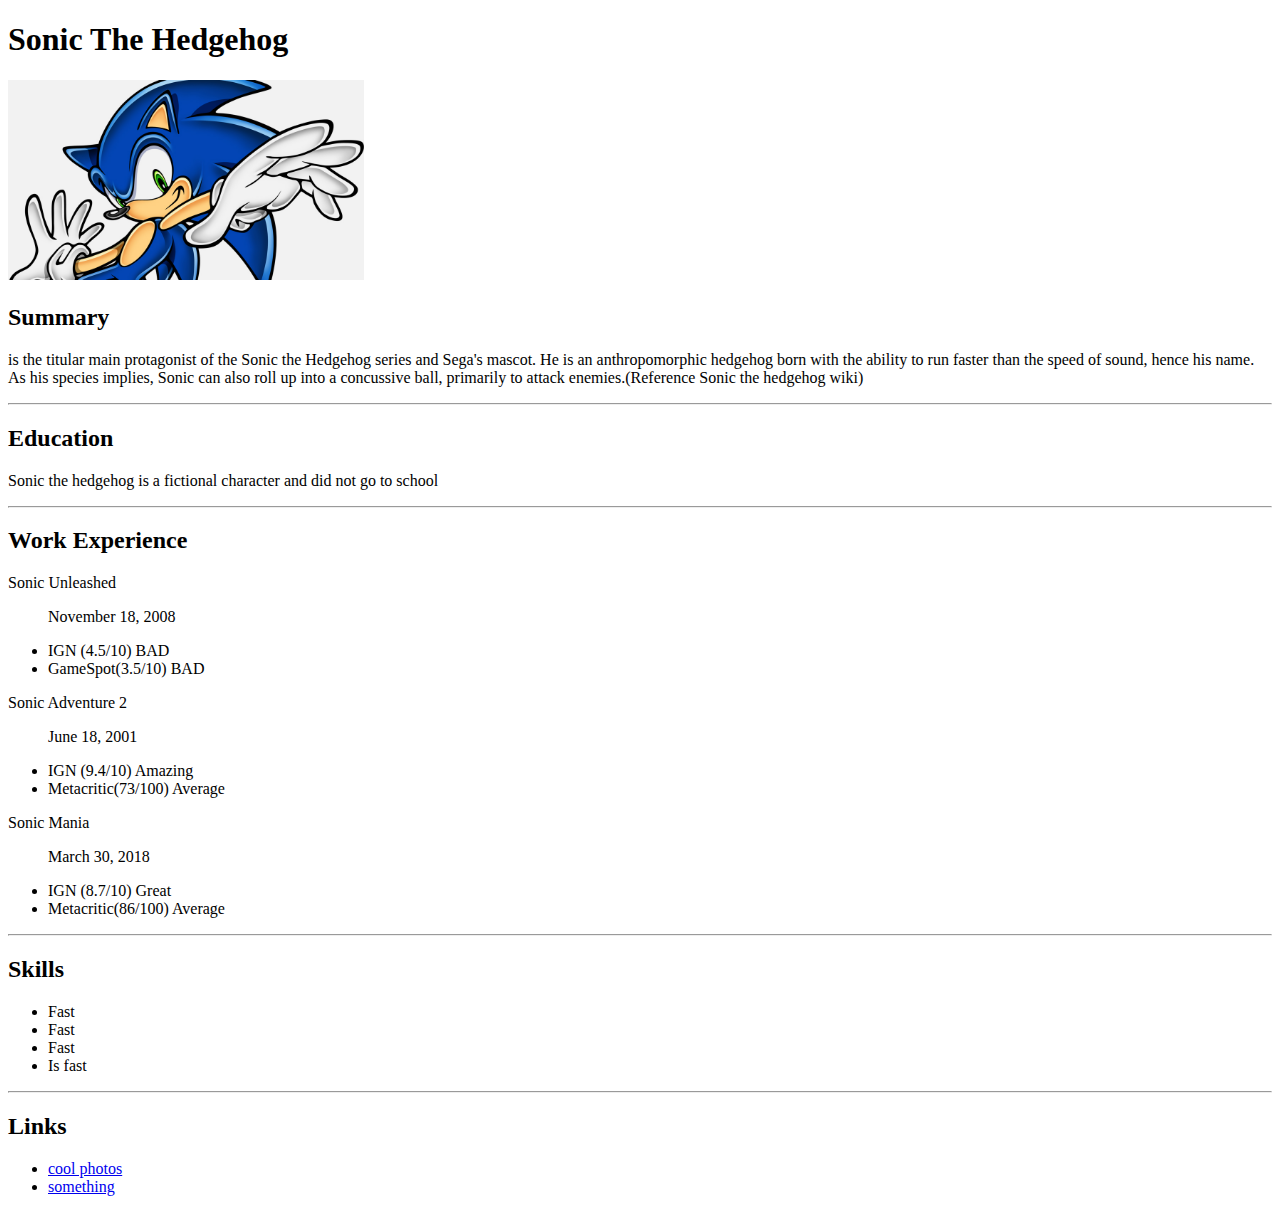
==== index.html @ 6998966e "Renamed index" ====
<!DOCTYPE html>
<html lang="en">
    <head>
        <meta charset="UTF-8">
        <title>Sonic Resume</title>
    </head>
    <body>
        <h1> Sonic The Hedgehog </h1> 
        <img src="assets/sonic.jpeg" height="200" />

        <p><!-- First paragraph is summary-->
            <h2>Summary</h2>
            is the titular main protagonist of the Sonic the Hedgehog series and Sega's mascot. He is an anthropomorphic hedgehog born with the ability to run faster than the speed of sound, hence his name. As his species implies, Sonic can also roll up into a concussive ball, primarily to attack enemies.(Reference Sonic the hedgehog wiki)
            <br/>
        </p>

        <hr/><!-- line add-->

        <h2>
            Education
        </h2>
        <p>
            Sonic the hedgehog is a fictional character and did not go to school
        </p>
         <hr/>

        <h2>
            Work Experience
        </h2>
        <p>
            Sonic Unleashed
        </p>
        <ul>
            <p>November 18, 2008</p>
            <li>
                IGN (4.5/10) BAD
            </li>
            <li>
                GameSpot(3.5/10) BAD
            </li>
        </ul>

        <p></p>
            Sonic Adventure 2
        </p>
        <ul>
            <p>June 18, 2001</p>
            <li>
                IGN (9.4/10) Amazing
            </li>
            <li>
                Metacritic(73/100) Average
            </li>
        </ul>
        
        <p></p>
            Sonic Mania
        </p>
        <ul>
            <p>March 30, 2018</p>
            <li>
                IGN (8.7/10) Great
            </li>
            <li>
                Metacritic(86/100) Average
            </li>
        </ul>
        <hr/>

        <h2>Skills</h2>
        <ul>
            <li>
               Fast
            </li>
            <li>
                Fast
            </li>
            <li>
                Fast
            </li>
            <li>
            Is fast
            </li>
        </ul>
        <hr/>
        <h2>Links</h2>
        <ul>
            <li>
                <a href="links/photos.html"> cool photos</a>
            </li>
            <li>
                <a href="links/emptypage.html"> something</a>
            </li>
        </ul>
    </body>
</html>
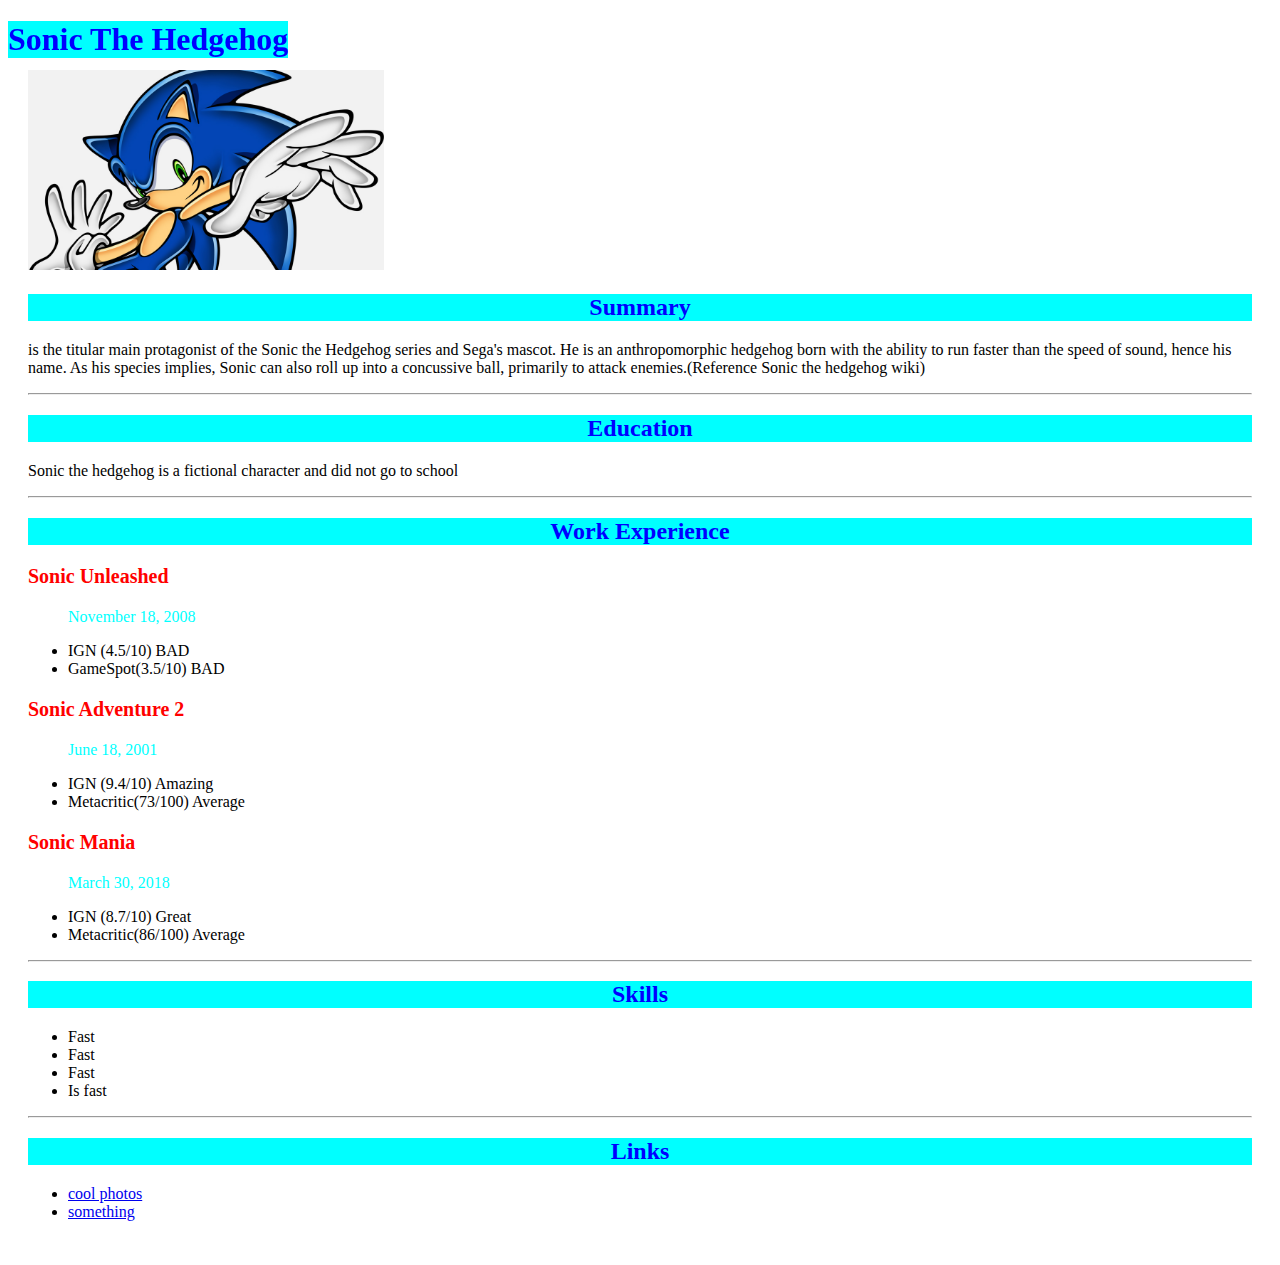
==== commit d83808f9: "fix paths" ====
--- a/index.html
+++ b/index.html
@@ -3,9 +3,11 @@
     <head>
         <meta charset="UTF-8">
         <title>Sonic Resume</title>
+        <link rel="stylesheet" href="css/style.css" />
     </head>
     <body>
         <h1> Sonic The Hedgehog </h1> 
+        <div class="Margin">
         <img src="assets/sonic.jpeg" height="200" />
 
         <p><!-- First paragraph is summary-->
@@ -15,7 +17,7 @@
         </p>
 
         <hr/><!-- line add-->
-
+        <div class="Education">
         <h2>
             Education
         </h2>
@@ -23,7 +25,8 @@
             Sonic the hedgehog is a fictional character and did not go to school
         </p>
          <hr/>
-
+        </div>
+        <div class="WorkExp">
         <h2>
             Work Experience
         </h2>
@@ -39,8 +42,8 @@
                 GameSpot(3.5/10) BAD
             </li>
         </ul>
-
-        <p></p>
+    
+        <p>
             Sonic Adventure 2
         </p>
         <ul>
@@ -53,7 +56,7 @@
             </li>
         </ul>
         
-        <p></p>
+        <p>
             Sonic Mania
         </p>
         <ul>
@@ -66,7 +69,8 @@
             </li>
         </ul>
         <hr/>
-
+        </div>
+        <div class="Skills">
         <h2>Skills</h2>
         <ul>
             <li>
@@ -82,6 +86,7 @@
             Is fast
             </li>
         </ul>
+        </div>
         <hr/>
         <h2>Links</h2>
         <ul>
@@ -92,5 +97,6 @@
                 <a href="links/emptypage.html"> something</a>
             </li>
         </ul>
+        </div>
     </body>
-</html>+</html>
--- a/css/style.css
+++ b/css/style.css
@@ -0,0 +1,72 @@
+h1{
+    position: fixed;
+    top:0;
+}
+.Margin{
+    margin-top: 50px;
+    padding: 20px;
+}
+h1, h2{
+    color:blue;
+    display: flex;
+    background-color: aqua;
+    justify-content: center;
+}
+
+.test{
+    color: red;
+}
+
+@media (min-width:0px) and (max-width: 600px) {
+    .GridAlbum {
+        display: grid;
+        grid-template:  1fr / 1fr 1fr;
+        gap:10px;
+    }
+    
+    .GridAlbum img{
+        width: 100%;
+        height: auto;
+    }
+    
+}
+@media (min-width: 600px) {
+    .GridAlbum {
+        display: grid;
+        grid-template:  1fr / 1fr 1fr 1fr;
+        gap: 50px;
+    }
+    
+    .GridAlbum img{
+        width: 100%;
+        height: auto;
+    }
+    
+}
+
+.FlexAlbum { /*parent container */
+    display: flex;
+    flex-wrap: wrap-reverse;
+    gap: 20px;
+}
+
+.FlexAlbum img{
+    width: 33%;
+    height: 150px;
+    
+}
+
+.FlexAlbum > .sonc{
+    order: -1;
+}
+
+ul > p{
+    color:aqua;
+}
+
+.WorkExp > p{
+    font-size: 20px;
+    font-weight: bold;
+    color: red;
+}
+
